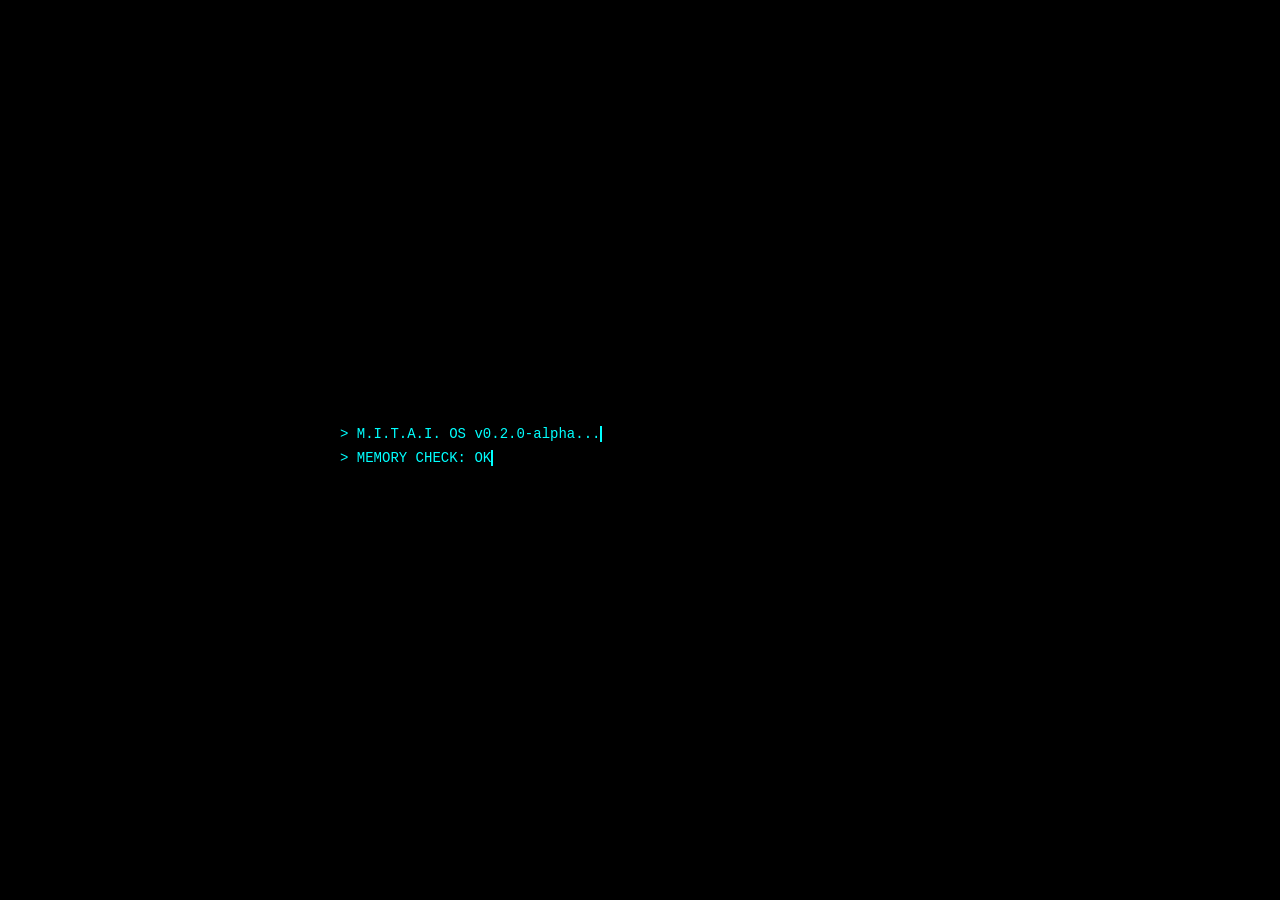
==== index.html @ 9e1a145a "Include core_init.js and update version log Added core_init.js script and updated version in logs." ====
<!DOCTYPE html>
<html lang="en">
<head>
    <meta charset="UTF-8">
    <meta name="viewport" content="width=device-width, initial-scale=1.0, maximum-scale=1.0, user-scalable=no">
    <title>Project MITAI Launcher</title>
    <script src="core_init.js"></script>
    <style>
        body, html {
            margin: 0;
            padding: 0;
            width: 100%;
            height: 100%;
            background-color: #000;
            color: #00ffff;
            font-family: 'Courier New', Courier, monospace;
            display: flex;
            justify-content: center;
            align-items: center;
            overflow: hidden;
        }

        #console {
            width: 90%;
            max-width: 600px;
            transition: opacity 0.5s;
            max-height: 80vh;
            display: flex;
            flex-direction: column;
            justify-content: center;
        }

        .line {
            margin-bottom: 8px;
            font-size: 14px;
            white-space: nowrap;
            overflow: hidden;
            border-right: 2px solid #00ffff;
            width: fit-content;
            animation: typing 1.2s steps(40, end), blink .75s step-end infinite;
        }

        @keyframes typing { from { width: 0 } to { width: 100% } }
        @keyframes blink { from, to { border-color: transparent } 50% { border-color: #00ffff } }

        .btn-launch {
            background: none;
            border: 2px solid #00ffff;
            color: #00ffff;
            padding: 15px 30px;
            font-size: 18px;
            cursor: pointer;
            text-transform: uppercase;
            margin-top: 20px;
            display: none;
            font-family: 'Courier New', Courier, monospace;
            width: fit-content;
            align-self: center;
        }

        .btn-launch:disabled {
            border-color: #555;
            color: #555;
            cursor: wait;
        }

        #vbs-error {
            display: none;
            position: fixed;
            top: 50%;
            left: 50%;
            transform: translate(-50%, -50%);
            width: 320px;
            background-color: #f0f0f0;
            border: 1px solid #000;
            box-shadow: 2px 2px 0 #fff inset, -2px -2px 0 #808080 inset;
            padding: 2px;
            z-index: 10000;
            color: #000;
            font-family: "Tahoma", "Arial", sans-serif;
        }

        .error-title {
            background: linear-gradient(90deg, #000080, #1084d0);
            color: white;
            padding: 3px 5px;
            font-weight: bold;
            font-size: 12px;
            display: flex;
            justify-content: space-between;
            align-items: center;
        }

        .error-content {
            padding: 20px 15px;
            display: flex;
            align-items: center;
            font-size: 11px; /* Nieco mniejszy font dla lepszego dopasowania */
        }

        .error-icon {
            background-color: #cc0000;
            color: white;
            border-radius: 50%;
            width: 32px;
            height: 32px;
            display: flex;
            justify-content: center;
            align-items: center;
            font-weight: bold;
            font-size: 20px;
            margin-right: 15px;
            flex-shrink: 0;
            box-shadow: 1px 1px 2px rgba(0,0,0,0.5);
        }

        .error-btn {
            width: 80px;
            margin: 0 auto 10px auto;
            display: block;
            border: 1px solid #000;
            background: #e1e1e1;
            padding: 4px;
            box-shadow: 1px 1px 0 #fff inset, 1px 1px 2px rgba(0,0,0,0.3);
            cursor: pointer;
            font-size: 12px;
            text-align: center;
        }
    </style>
</head>
<body>

    <div id="console">
        <div id="logs"></div>
        <button id="launchBtn" class="btn-launch" onclick="checkAndLaunch()">INITIALIZE PROJECT</button>
    </div>

    <div id="vbs-error">
        <div class="error-title">
            <span>Project MITAI - System Error Code: M-0</span>
            <span style="cursor:pointer" onclick="location.reload()">[X]</span>
        </div>
        <div class="error-content">
            <div class="error-icon">X</div>
            <div>Critical Error: 'title.html' not found in web/title/<br><br>Please reinstall the game to fix this issue.</div>
        </div>
        <button class="error-btn" onclick="location.reload()">OK</button>
    </div>

    <script>
        const logs = [
            "> M.I.T.A.I. OS v0.2.0-alpha...",
            "> MEMORY CHECK: OK",
            "> INITIALIZING BOOT SEQUENCE...",
            "> CHECKING NEURAL NETWORK...",
            "> LOADING CORE ASSETS...",
            "> SYSTEM READY.",
            "> NEURAL LINK: ESTABLISHED",
            "> LOCATING TITLE MODULE...",
            "> READY TO BOOT."
        ];
        let currentLine = 0;

        function printLog() {
            if (currentLine < logs.length) {
                let div = document.createElement('div');
                div.className = 'line';
                div.innerText = logs[currentLine];
                document.getElementById('logs').appendChild(div);
                currentLine++;
                setTimeout(printLog, 600);
            } else {
                document.getElementById('launchBtn').style.display = 'inline-block';
            }
        }

        async function checkAndLaunch() {
            const launchBtn = document.getElementById('launchBtn');
            const consoleDiv = document.getElementById('console');
            const errorDiv = document.getElementById('vbs-error');
            
            launchBtn.innerText = "VERIFYING MODULES...";
            launchBtn.disabled = true;

            try {
                const response = await fetch('web/title/title.html', { method: 'HEAD' });

                if (response.ok) {
                    consoleDiv.style.opacity = '0';
                    setTimeout(() => {
                        window.location.href = 'web/title/title.html';
                    }, 500);
                } else {
                    throw new Error();
                }
            } catch (e) {
                setTimeout(() => {
                    consoleDiv.style.opacity = '0.2';
                    errorDiv.style.display = 'block';
                }, 1000);
            }
        }

        window.onload = printLog;
    </script>
</body>
</html>
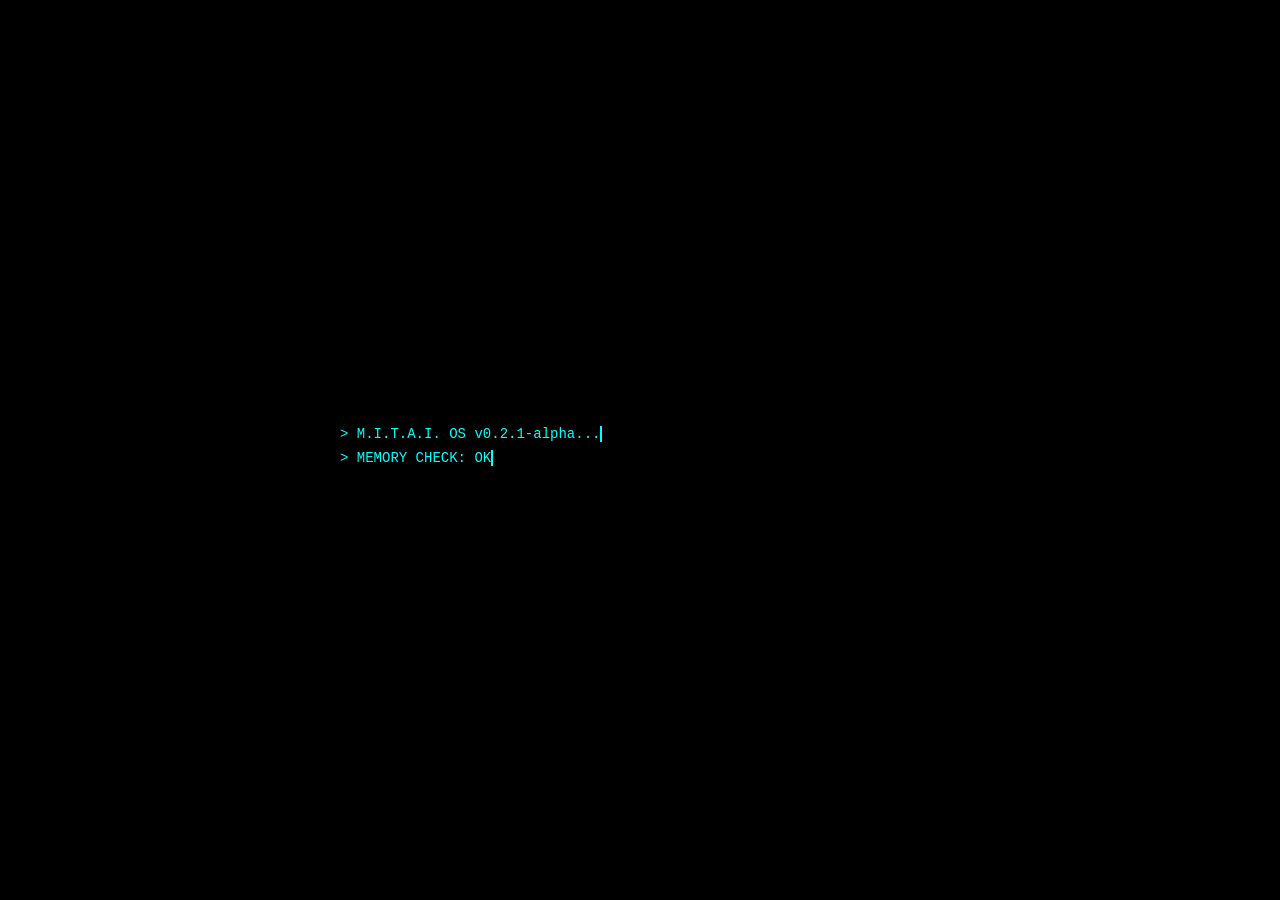
==== commit ed7788e9: "Update version in logs from v0.2.0-alpha to v0.2.1-alpha" ====
--- a/index.html
+++ b/index.html
@@ -149,7 +149,7 @@
 
     <script>
         const logs = [
-            "> M.I.T.A.I. OS v0.2.0-alpha...",
+            "> M.I.T.A.I. OS v0.2.1-alpha...",
             "> MEMORY CHECK: OK",
             "> INITIALIZING BOOT SEQUENCE...",
             "> CHECKING NEURAL NETWORK...",
